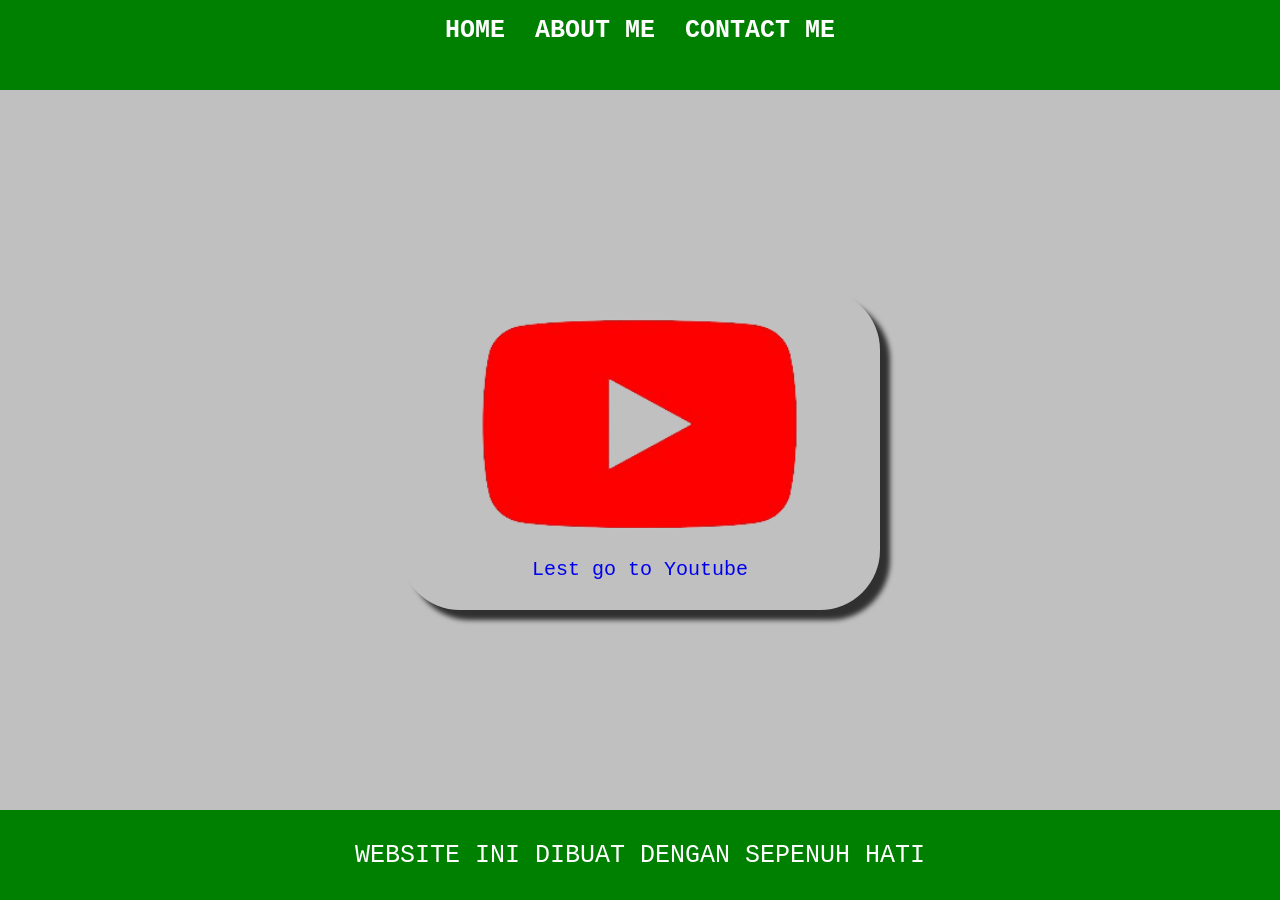
==== index.html @ 32b55a28 "initial commit" ====
<!DOCTYPE html>
<html>
    <head>
        <title>Website Saya</title>
        <link rel="stylesheet" href="style.css">
    </head>
    <body>
        <div class="container">
        <!-- NAVIGATION BAR -->
        <div class="container-navbar">
            <ul class="ul-navbar">
                <li class="li-navbar">
                    <a href="#" class="a-navbar">HOME</a>
                </li>
                <li class="li-navbar">
                    <a href="about.html" class="a-navbar">ABOUT ME</a>
                </li>
                <li class="li-navbar">
                    <a href="contact.html" class="a-navbar">CONTACT ME</a>
                </li>
            </ul>
        </div>
        <!-- NAVIGATION BAR SELESAI -->

        <!-- CONTENT 1 -->
        <div class="container-content">
            <a href="https://youtube.com"
            class="a-content">
            <img src="youtube.png" class="img-content"/>
            <p>Lest go to Youtube</p>
            </a>
        </div>
        <!-- CONTENT SELESAI -->
        
        <!-- FOOTER -->
        <div class="a-footer">
            <a class="a-footer">WEBSITE INI DIBUAT DENGAN SEPENUH HATI</a>
        </div>
        <!-- FOOTER SELESAI -->
---- style.css ----
*,
.html {
    margin: 0;
    padding: 0;
}

.container {
    background-color: crimson;
}

.container-navbar {
    background-color: green;
    width: 100%;
    height: 10vh;
}

.ul-navbar {
    height: 60px;
    display: flex;
    justify-content: center;
    align-items: center;
}

.li-navbar {
    list-style-type: none;
    padding: 10px;
    margin: 5px;
    font-size: 25px;
}

.li-navbar:hover {
    background-color:violet;
    transition: .5s ease-in-out;
    transition-delay: .3s;
    border-radius: 8px;
}

.a-navbar {
    font-family:'Courier New', Courier, monospace;
    font-size: 25px;
    color: white;
    text-decoration: none;
    font-weight: 800;
}

.container-content {
    background-color: silver;
    display: flex;
    justify-content: center;
    align-items: center;
    height: 80vh;
}

.container-content:hover {
    background-color:aqua;
    transition: .8s ease-in-out;
    transition-delay: .5s;
    border-radius: 3000px;
}

.a-content {
    display: flex;
    justify-content: center;
    align-items: center;
    background-color: silver;
    text-decoration: none;
    font-size: 20px;
    font-family: 'Courier New', Courier, monospace;
    width: 480px;
    height: 320px;
    display: flex;
    flex-direction: column;
    justify-content: space-evenly;
    align-items: center;
    border-radius: 60px;
    box-shadow: 10px 10px 5px 0px rgba(0, 0, 0, 0.75);
    -webkit-box-shadow: 10px 10px 5px 0px rgba(0, 0, 0, 0.75);
    -moz-box-shadow: 10px 10px 5px 0px rgba(0, 0, 0, 0.75);
}

.img-content {
    display: flex;
    justify-content: center;
    align-items: center;
    width: 320px;
    height: 210px;
}

.a-footer {
    display: flex;
    background-color: green;
    justify-content: center;
    align-items: center;
    height: 10vh;
}

.a-footer {
    color: white;
    font-family: 'Courier New', Courier, monospace;
    font-size: 25px;
}
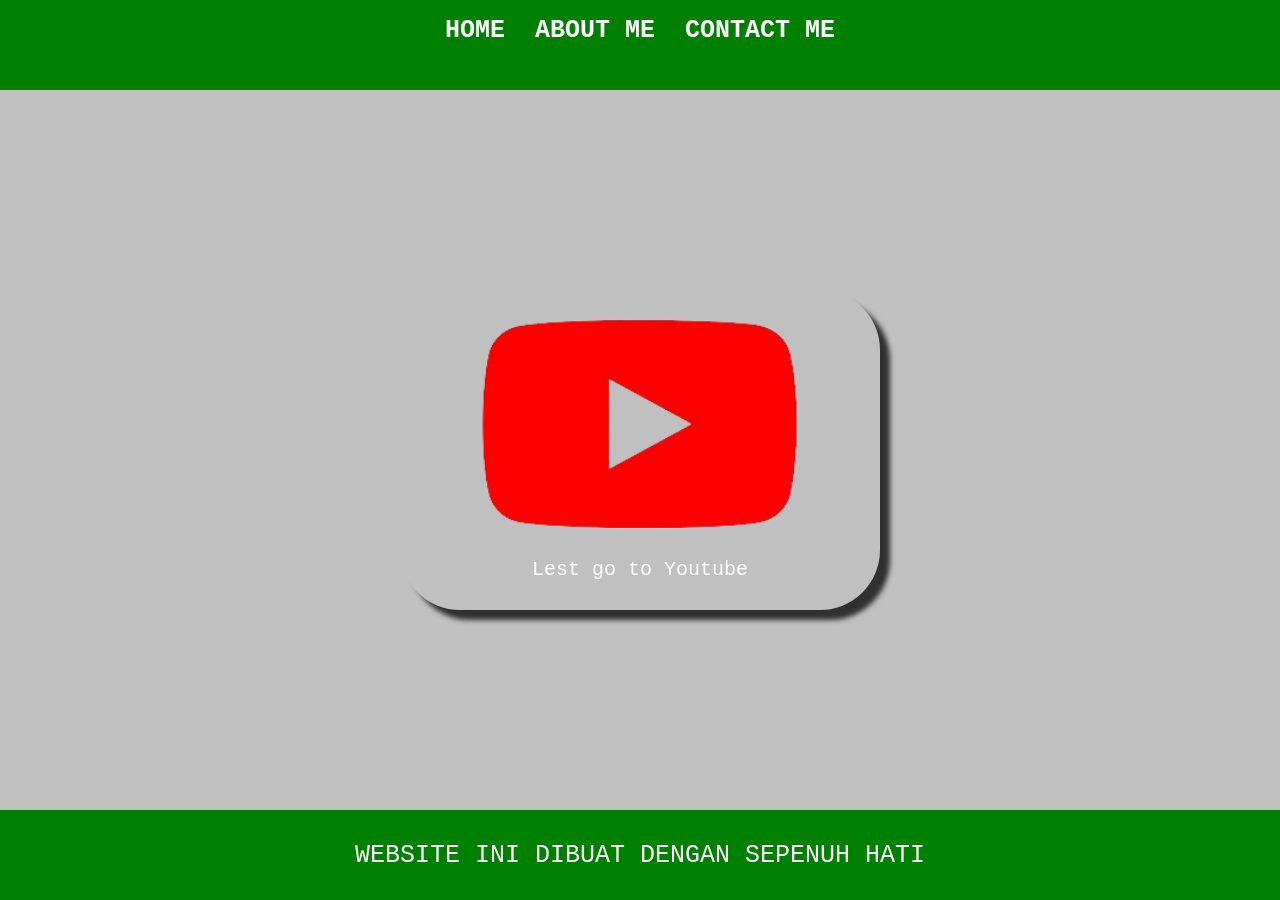
==== commit 4ba0b5ed: "update website" ====
--- a/index.html
+++ b/index.html
@@ -22,15 +22,21 @@
         </div>
         <!-- NAVIGATION BAR SELESAI -->
 
-        <!-- CONTENT 1 -->
+        <!-- CONTENT 1  -->
+
+
+        <!-- CONTENT 1 SELESAI -->
+
+
+        <!-- CONTENT 2 -->
         <div class="container-content">
             <a href="https://youtube.com"
             class="a-content">
             <img src="youtube.png" class="img-content"/>
-            <p>Lest go to Youtube</p>
+            <p class="p-content">Lest go to Youtube</p>
             </a>
         </div>
-        <!-- CONTENT SELESAI -->
+        <!-- CONTENT 2 SELESAI -->
         
         <!-- FOOTER -->
         <div class="a-footer">
--- a/style.css
+++ b/style.css
@@ -82,8 +82,14 @@
     display: flex;
     justify-content: center;
     align-items: center;
+    text-decoration: none;
     width: 320px;
     height: 210px;
+}
+
+.p-content {
+    text-decoration: none;
+    color: white;
 }
 
 .a-footer {
